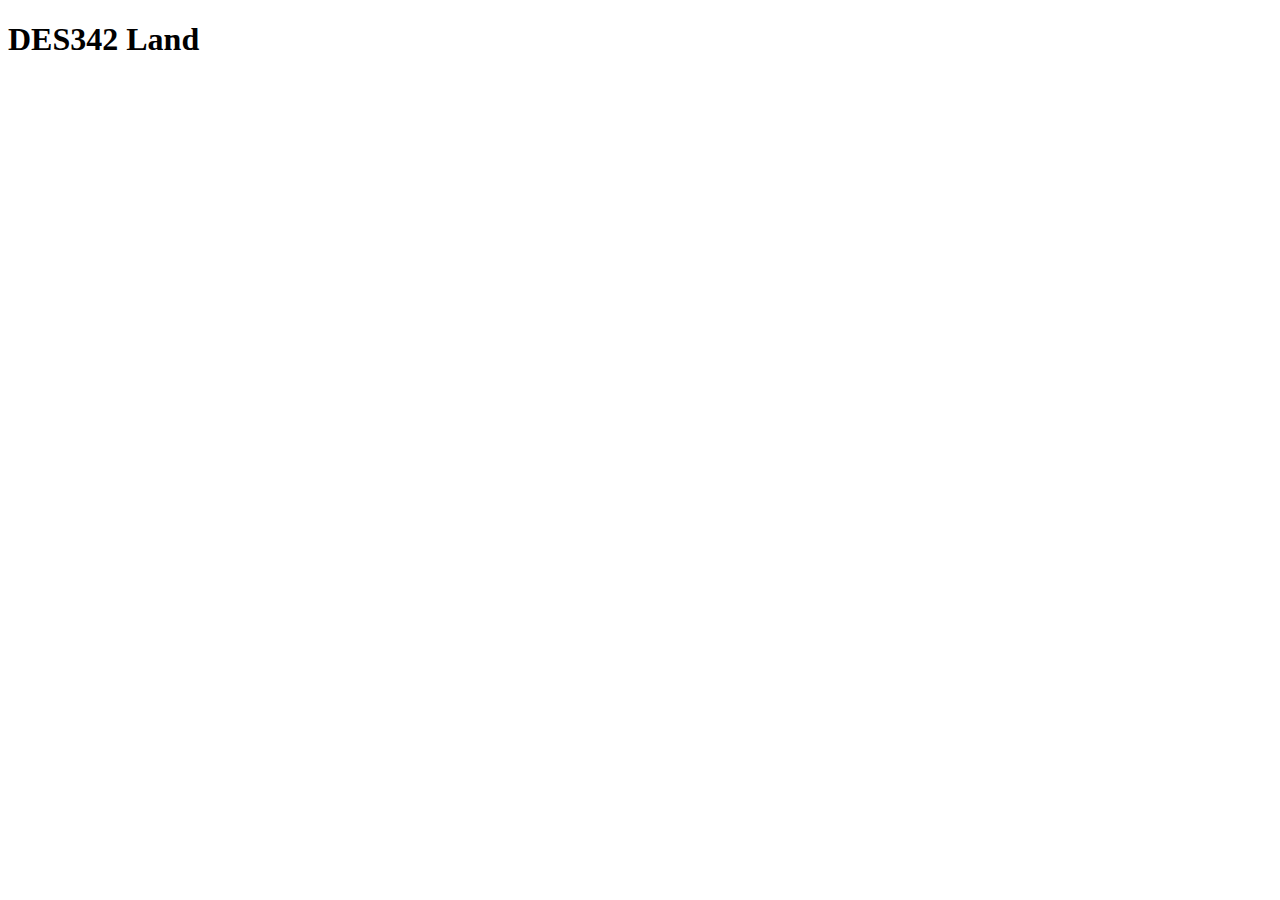
==== index.html @ e8c208ab "Initial commit" ====
<!DOCTYPE html>
<html lang="en">
  <head>
    <meta charset="UTF-8" />
    <meta http-equiv="X-UA-Compatible" content="IE=edge" />
    <meta name="viewport" content="width=device-width, initial-scale=1.0" />
    <title>Homepage for DES342</title>
  </head>
  <body>
    <h1>DES342 Land</h1>
  </body>
</html>
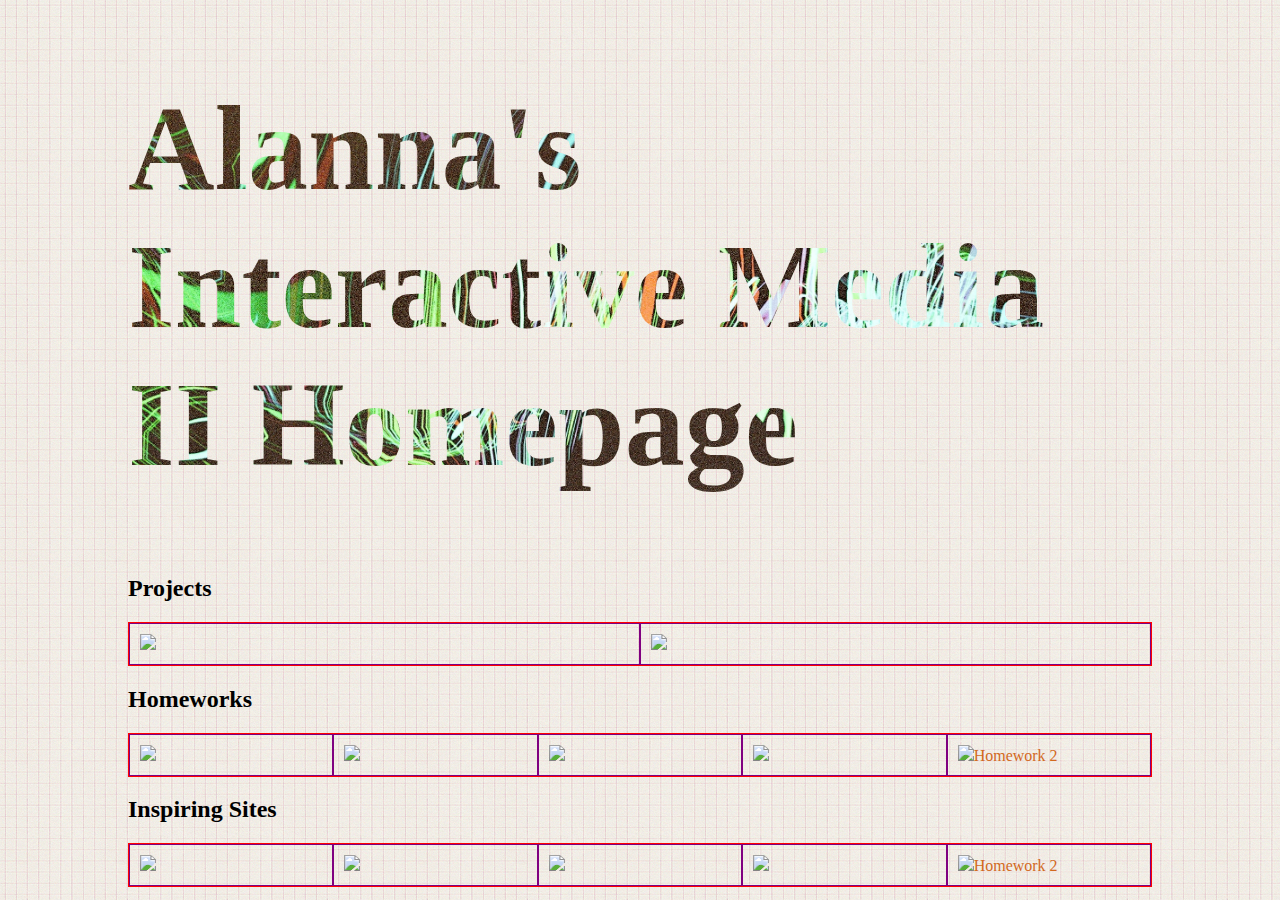
==== commit 19bfd291: "added hw1" ====
--- a/index.html
+++ b/index.html
@@ -1,12 +1,64 @@
 <!DOCTYPE html>
-<html lang="en">
+<html>
   <head>
-    <meta charset="UTF-8" />
-    <meta http-equiv="X-UA-Compatible" content="IE=edge" />
-    <meta name="viewport" content="width=device-width, initial-scale=1.0" />
-    <title>Homepage for DES342</title>
+    <meta charset="utf-8" />
+    <meta name="viewport" content="width=device-width" />
+    <title>Alanna's DES342 Homepage</title>
+    <link href="css/style.css" rel="stylesheet" type="text/css" />
   </head>
   <body>
-    <h1>DES342 Land</h1>
+    <header>
+      <h1>Alanna's Interactive Media II Homepage</h1>
+    </header>
+    <main>
+      <h2>Projects</h2>
+      <section class="thumbnails project-thumbs">
+        <article class="column">
+          <a href="homework1"><img src="http://placekitten.com/400/400" /></a>
+        </article>
+        <article class="column">
+          <a href="homework2"><img src="http://placekitten.com/400/400" /></a>
+        </article>
+      </section>
+      
+      <h2>Homeworks</h2>
+      <section class="thumbnails">
+        <article class="column">
+          <a href="homework1"><img src="http://placekitten.com/400/400" /></a>
+        </article>
+        <article class="column">
+          <a href="homework2"><img src="http://placekitten.com/400/400" /></a>
+        </article>
+        <article class="column">
+          <a href="homework2"><img src="http://placekitten.com/400/400" /></a>
+        </article>
+        <article class="column">
+          <a href="homework2"><img src="http://placekitten.com/400/400" /></a>
+        </article>
+        <article class="column">
+          <a href="homework2"><img src="http://placekitten.com/400/400" />Homework 2</a>
+        </article>
+      </section>
+      <h2>Inspiring Sites</h2>
+      <section class="thumbnails">
+        <article class="column">
+          <a href="homework1"><img src="http://placekitten.com/400/400" /></a>
+        </article>
+        <article class="column">
+          <a href="homework2"><img src="http://placekitten.com/400/400" /></a>
+        </article>
+        <article class="column">
+          <a href="homework2"><img src="http://placekitten.com/400/400" /></a>
+        </article>
+        <article class="column">
+          <a href="homework2"><img src="http://placekitten.com/400/400" /></a>
+        </article>
+        <article class="column">
+          <a href="homework2"><img src="http://placekitten.com/400/400" />Homework 2</a>
+        </article>
+      </section>
+    </main>
+    <footer></footer>
+    <script src="script.js"></script>
   </body>
 </html>
--- a/css/style.css
+++ b/css/style.css
@@ -0,0 +1,47 @@
+* {
+  box-sizing: border-box;
+}
+body {
+  background-image: url('../images/hip-square.png');
+  margin: 0;
+}
+img {
+  width: 100%;
+}
+header,
+main {
+  width: 80%;
+  margin: auto;
+}
+h1 {
+  font-family: Impact, Arial Black;
+  font-size: 120px;
+  background-image: url('../images/yudha-aprilian-5SazmKgRYnw-unsplash.jpg');
+  background-size: cover;
+  color: transparent;
+  -webkit-background-clip: text;
+  background-attachment: fixed;
+}
+
+.thumbnails {
+  display: flex;
+  border: 1px solid red;
+  flex-wrap: wrap;
+}
+
+.thumbnails .column {
+  border: 1px solid purple;
+  flex: 20%;
+  padding: 10px;
+}
+.project-thumbs .column {
+  flex: 20%;
+}
+a {
+  color: chocolate;
+  text-decoration: none;
+}
+a:hover {
+  color: cadetblue;
+  border-bottom: 2px solid cadetblue;
+}
